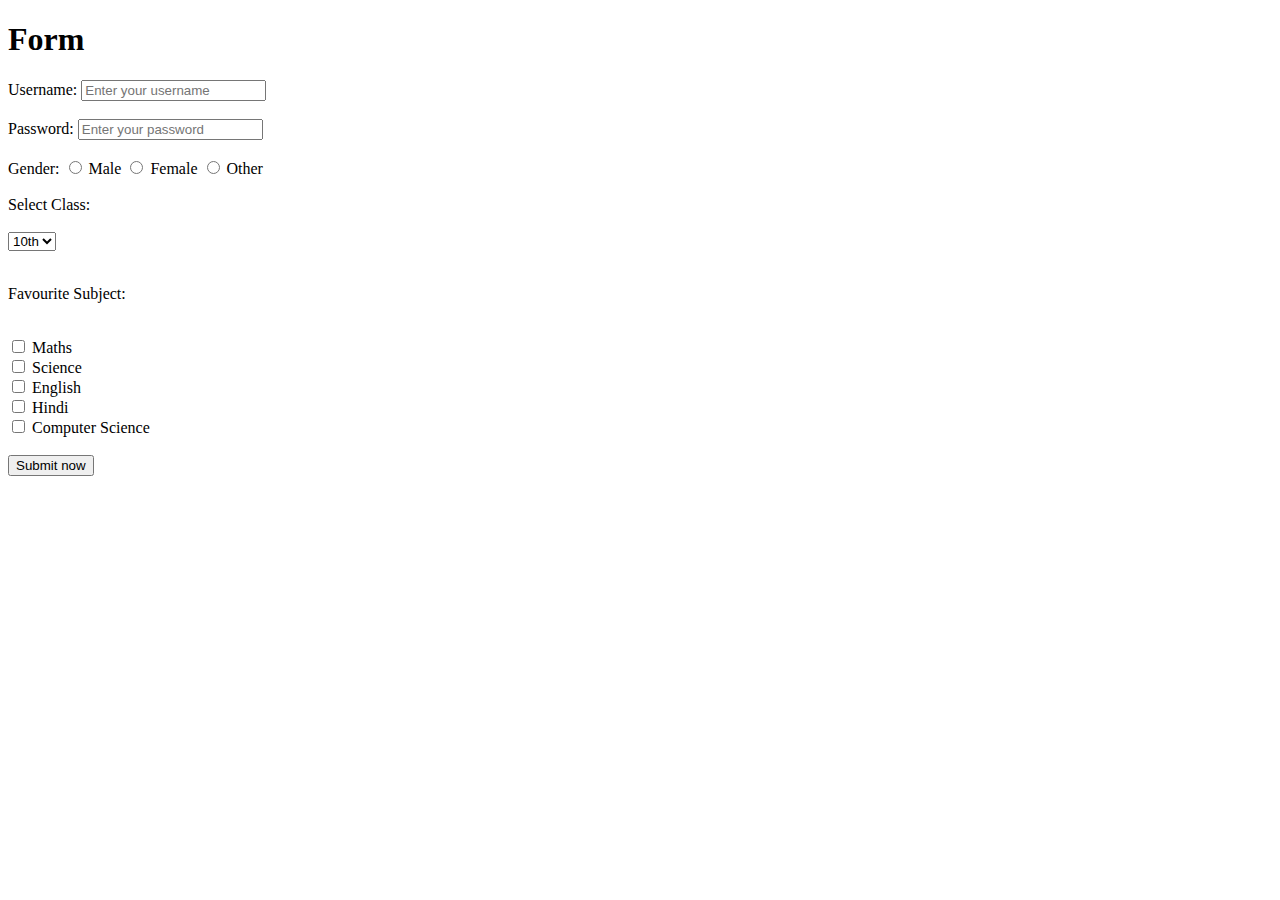
==== form.html @ f86e03db "Add files via upload" ====
<!DOCTYPE html>
<html lang="en">
  <head>
    <title>Form</title>
  </head>
  <body>
    <h1>Form</h1>
  
    <form action="javascript.js">
      Username: <input type="text" placeholder="Enter your username" name="username">
      <br><br>
      Password: <input type="password" placeholder="Enter your password" name="password">
      <br><br>
      Gender: <input type="radio" name="gender"> Male 
      <input type="radio" name="gender"> Female
      <input type="radio" name="gender"> Other
      <br><br>
      Select Class:
      <br><br>
<select name="Class">
<option value= "10th"> 10th </option>
  <option value= "11th"> 11th </option>
  <option value= "12th"> 12th </option>
</select>
       <br><br>
      <p>Favourite Subject: </p>
      <br>
      <input type="checkbox" name="subject"> Maths
      <br>
      <input type="checkbox" name="subject"> Science
      <br>
      <input type="checkbox" name="subject"> English
      <br>
      <input type="checkbox" name="subject"> Hindi
      <br>
      <input type="checkbox" name="subject"> Computer Science
      <br><br>
      <input type="submit" value="Submit now"
      
      
    </form>
  </body>
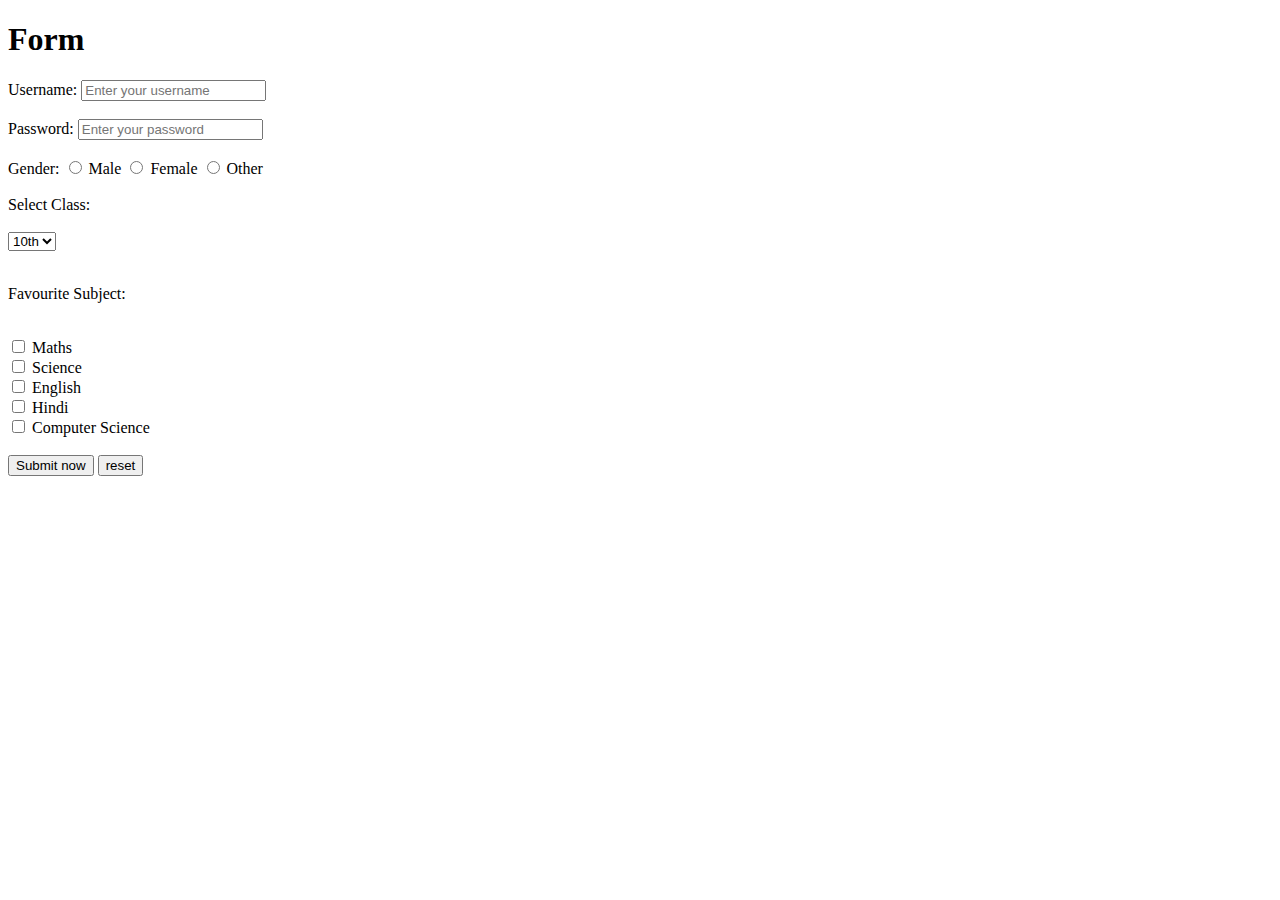
==== commit 9677ccdc: "jf" ====
--- a/form.html
+++ b/form.html
@@ -35,7 +35,10 @@
       <br>
       <input type="checkbox" name="subject"> Computer Science
       <br><br>
-      <input type="submit" value="Submit now"
+      <input type="submit" value="Submit now">
+      <input type="reset" value="reset">
+      
+
       
       
     </form>
